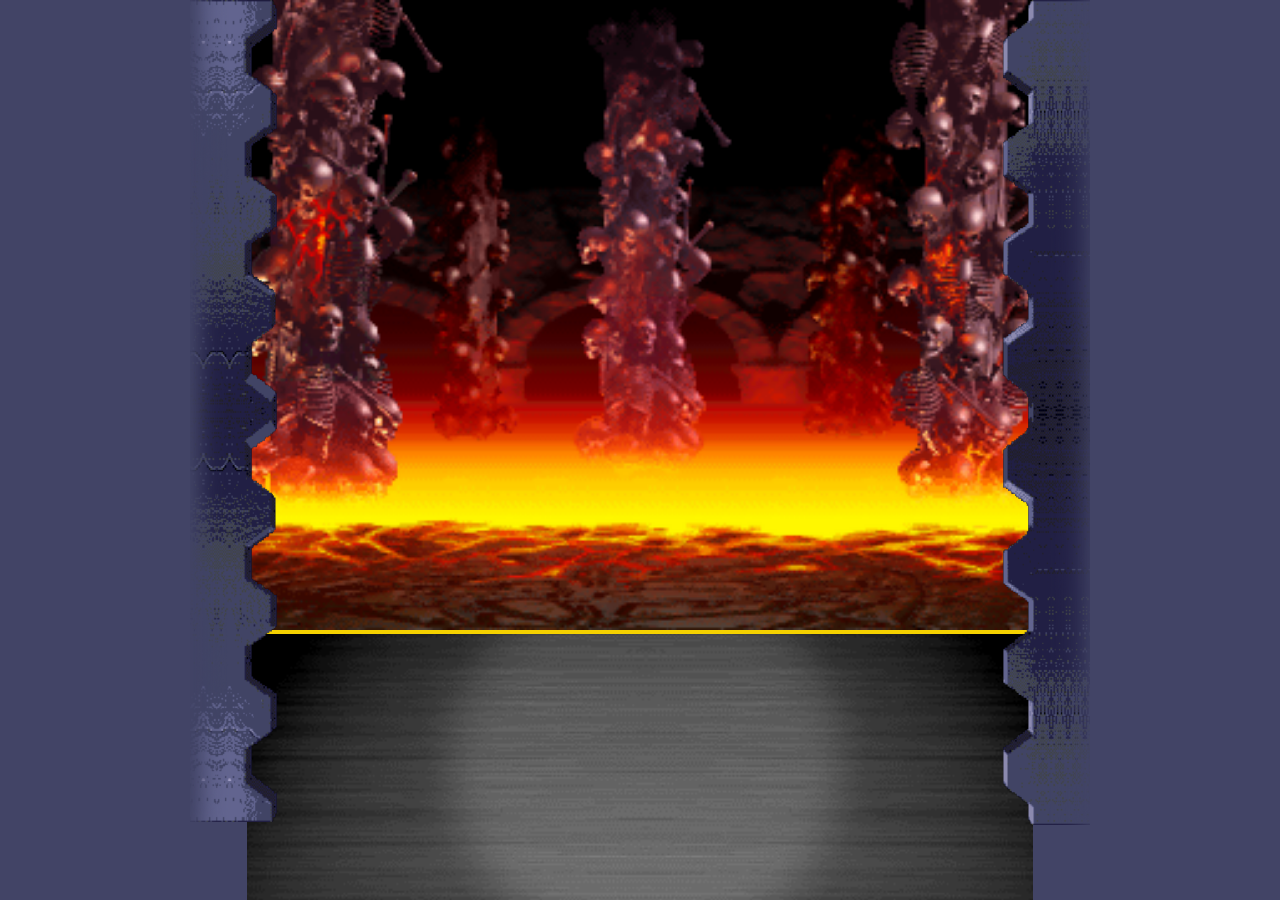
==== index.html @ e0ac8a5d "initial" ====
<!doctype html>
<html lang="en">
	<head>
		<meta charset="UTF-8">
		<meta name="viewport"
		      content="width=device-width, user-scalable=no, initial-scale=1.0, maximum-scale=1.0, minimum-scale=1.0">
		<meta http-equiv="X-UA-Compatible" content="ie=edge">
		<title>MK - JSMarathon - Arenas</title>
		<link rel="stylesheet" href="assets/css/style.css">
	</head>
	<body>
		<div class="root">
			<div class="arenas arena1"></div>
			<div class="chat"></div>
			<div class="wall-left"></div>
			<div class="wall-right"></div>
		</div>
		<script src="assets/js/main.js"></script>
	</body>
</html>
---- assets/css/style.css ----
@font-face {
    font-family: 'Mortal Kombat 3';
    src: url('../fonts/MortalKombat3-Regular.eot');
    src: url('../fonts/MortalKombat3-Regular.eot?#iefix') format('embedded-opentype'),
    url('../fonts/MortalKombat3-Regular.woff2') format('woff2'),
    url('../fonts/MortalKombat3-Regular.woff') format('woff'),
    url('../fonts/MortalKombat3-Regular.ttf') format('truetype');
    font-weight: normal;
    font-style: normal;
    font-display: swap;
}

*,
*:before,
*:after {
    box-sizing: border-box;
}

html {
    margin: 0;
    padding: 0;
}

body {
    background-color: #424542;
    margin: 0;
    padding: 0;
}

.root {
    display: flex;
    justify-content: center;
    width: 100%;
    flex-direction: column;
    align-items: center;
    position: relative;
    background: #424466;
}

.wall-left {
    position: absolute;
    width: 87px;
    background: url(../img/wall-left.png);
    height: 100vh;
    background-size: contain;
    background-repeat: no-repeat;
    top: 0;
    z-index: 100;
    left: 50%;
    transform: translate(-450px, 0px);
}

.wall-right {
    position: absolute;
    width: 87px;
    background: url(../img/wall-right.png);
    height: 100vh;
    background-size: contain;
    background-repeat: no-repeat;
    top: 0;
    z-index: 100;
    right: 50%;
    transform: translate(450px, 0px);
}

.arenas {
    width: 786px;
    height: 70vh;
    background-size: cover;
    background-position: center;
    background-repeat: no-repeat;
    position: relative;
    display: flex;
}

.arenas.arena1 {
    background-image: url(../img/scorpions-lair-arenas.png);
}

.arenas.arena2 {
    background-image: url(../img/the-cave.png);
}

.arenas.arena3 {
    background-image: url(../img/jade-s-desert.png);
}

.arenas.arena4 {
    background-image: url(../img/scislac-busorez.png);
}

.arenas.arena5 {
    background-image: url(../img/waterfront.png);
}

.player1,
.player2 {
    width: 50%;
    position: relative;
}

.progressbar {
    width: 295px;
    border: 4px solid #f5d100;
    position: absolute;
    top: 59px;
    height: 28px;
    background-color: #cd0e03;
    display: flex;
}

.player1 .progressbar {
    left: 38px;
}

.player2 .progressbar {
    right: 38px;
    flex-direction: row-reverse;
}

.extralife {
    width: 90px;
    border: 2px solid #f5d100;
    position: absolute;
    top: 85px;
    height: 12px;
    background-color: #cd0e03;
    display: flex;
}

.player1 .extralife {
    left: 38px;
}

.player2 .extralife {
    right: 38px;
    flex-direction: row-reverse;
}

.extralife .life {
    background: #00d600;
}

.life {
    background-color: #0431f9;
    height: 100%;
    width: 90%;
}

.name {
    position: absolute;
    font-family: 'Mortal Kombat 3';
    font-size: 26px;
    line-height: 20px;
    letter-spacing: 2px;
    color: #efefef;
    top: 0;
}

.player1 .name {
    left: 5px;
}

.player2 .name {
    right: 5px;
}

.chat {
    width: 786px;
    height: 30vh;
    background: url(../img/versus.png);
    background-size: cover;
    background-position: center;
    border-top: 4px solid #f5d100;
}

.character {
    position: absolute;
    bottom: 20px;
    width: 150px;
    height: 268px;
}

.player1 .character {
    left: 60px;
}

.player2 .character {
    right: 60px;
}

.player2 .character img {
    transform: scaleX(-1);
}

.character img {
    height: 100%;
}

.fight {
    position: absolute;
    z-index: 100;
    top: 20%;
    width: 300px;
}

.fight img {
    width: 100%;
}
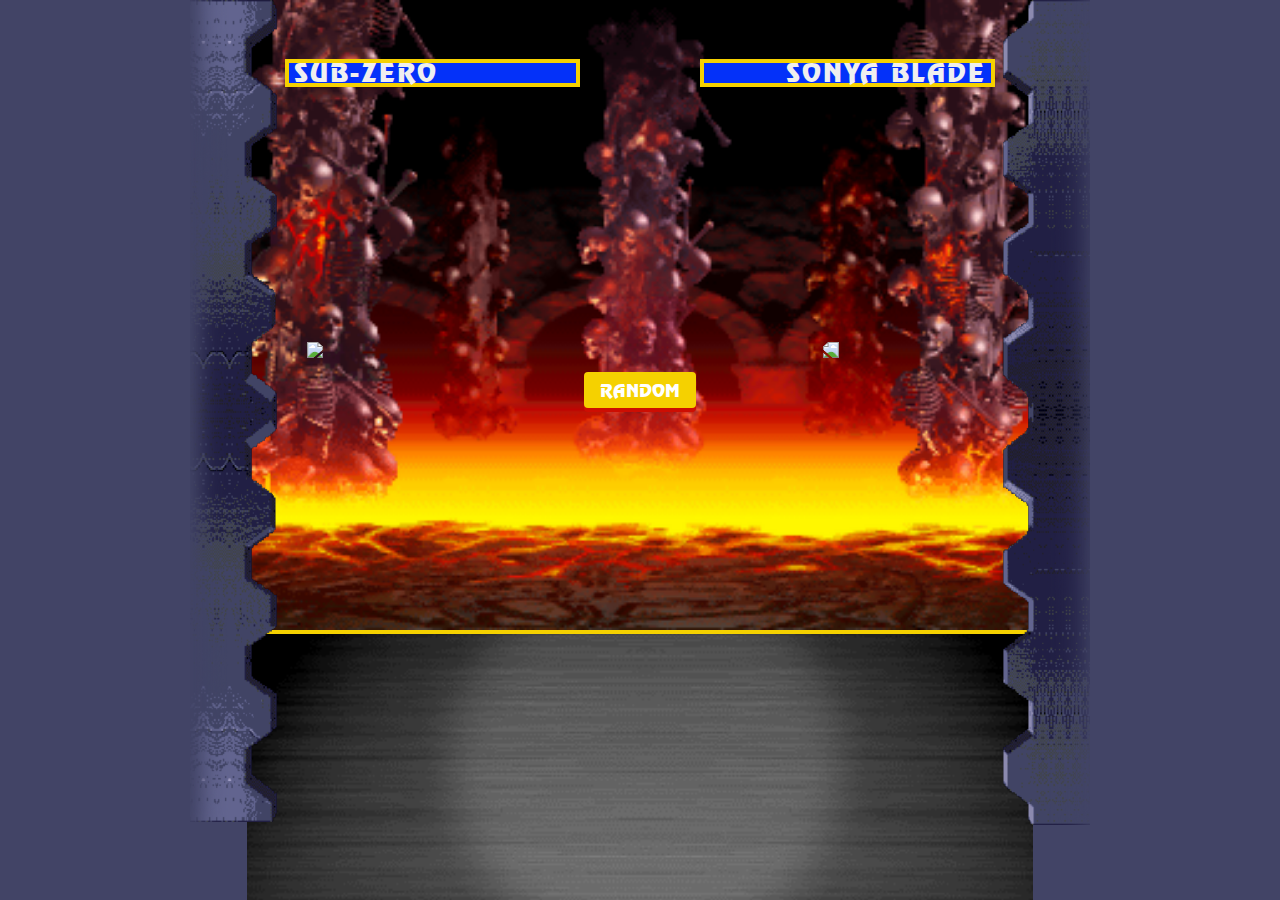
==== commit ba28ecf0: "* reorganize code with making DOM elements * add arena button and change HP of random player when cl" ====
--- a/index.html
+++ b/index.html
@@ -1,20 +1,24 @@
 <!doctype html>
 <html lang="en">
-	<head>
-		<meta charset="UTF-8">
-		<meta name="viewport"
-		      content="width=device-width, user-scalable=no, initial-scale=1.0, maximum-scale=1.0, minimum-scale=1.0">
-		<meta http-equiv="X-UA-Compatible" content="ie=edge">
-		<title>MK - JSMarathon - Arenas</title>
-		<link rel="stylesheet" href="assets/css/style.css">
-	</head>
-	<body>
-		<div class="root">
-			<div class="arenas arena1"></div>
-			<div class="chat"></div>
-			<div class="wall-left"></div>
-			<div class="wall-right"></div>
-		</div>
-		<script src="assets/js/main.js"></script>
-	</body>
+    <head>
+        <meta charset="UTF-8">
+        <meta name="viewport"
+              content="width=device-width, user-scalable=no, initial-scale=1.0, maximum-scale=1.0, minimum-scale=1.0">
+        <meta http-equiv="X-UA-Compatible" content="ie=edge">
+        <title>MK - JSMarathon - Arenas</title>
+        <link rel="stylesheet" href="assets/css/style.css">
+    </head>
+    <body>
+        <div class="root">
+            <div class="arenas arena1">
+                <div class="control">
+                    <button class="button">Random</button>
+                </div>
+            </div>
+            <div class="chat"></div>
+            <div class="wall-left"></div>
+            <div class="wall-right"></div>
+        </div>
+        <script src="assets/js/main.js"></script>
+    </body>
 </html>
--- a/assets/css/style.css
+++ b/assets/css/style.css
@@ -10,6 +10,7 @@
     font-display: swap;
 }
 
+
 *,
 *:before,
 *:after {
@@ -155,6 +156,7 @@
     letter-spacing: 2px;
     color: #efefef;
     top: 0;
+    text-transform: uppercase;
 }
 
 .player1 .name {
@@ -208,3 +210,67 @@
     width: 100%;
 }
 
+.control {
+    position: absolute;
+    width: 200px;
+    top: 50%;
+    left: 50%;
+    transform: translate(-50%, -50%);
+    display: flex;
+    justify-content: center;
+    align-items: center;
+    z-index: 1000;
+}
+
+.button {
+    display: block;
+    position: relative;
+    padding: 0 16px;
+    height: 36px;
+    color: white;
+    font-size: 18px;
+    text-transform: uppercase;
+    background-color: #f5d100;
+    border: none;
+    margin-top: 150px;
+    margin-left: auto;
+    margin-right: auto;
+    border-radius: 4px;
+    box-sizing: border-box;
+    cursor: pointer;
+    font-family: "Mortal Kombat 3";
+    outline: none;
+}
+.button::after {
+    content: "";
+    position: absolute;
+    width: 100%;
+    height: 100%;
+    top: 4px;
+    left: 0;
+    background-color: #cd0e03;
+    border-radius: 4px;
+    z-index: -1;
+}
+.button:hover {
+    background-color: #f5d100;
+}
+.button:active {
+    top: 2px;
+}
+.button:active::after {
+    top: 1px;
+}
+
+.loseTitle {
+    position: absolute;
+    top: 25%;
+    left: 50%;
+    font-size: 36px;
+    transform: translate(-50%, 0%);
+    text-transform: uppercase;
+    z-index: 1000;
+    color: white;
+    font-family: "Mortal Kombat 3";
+}
+
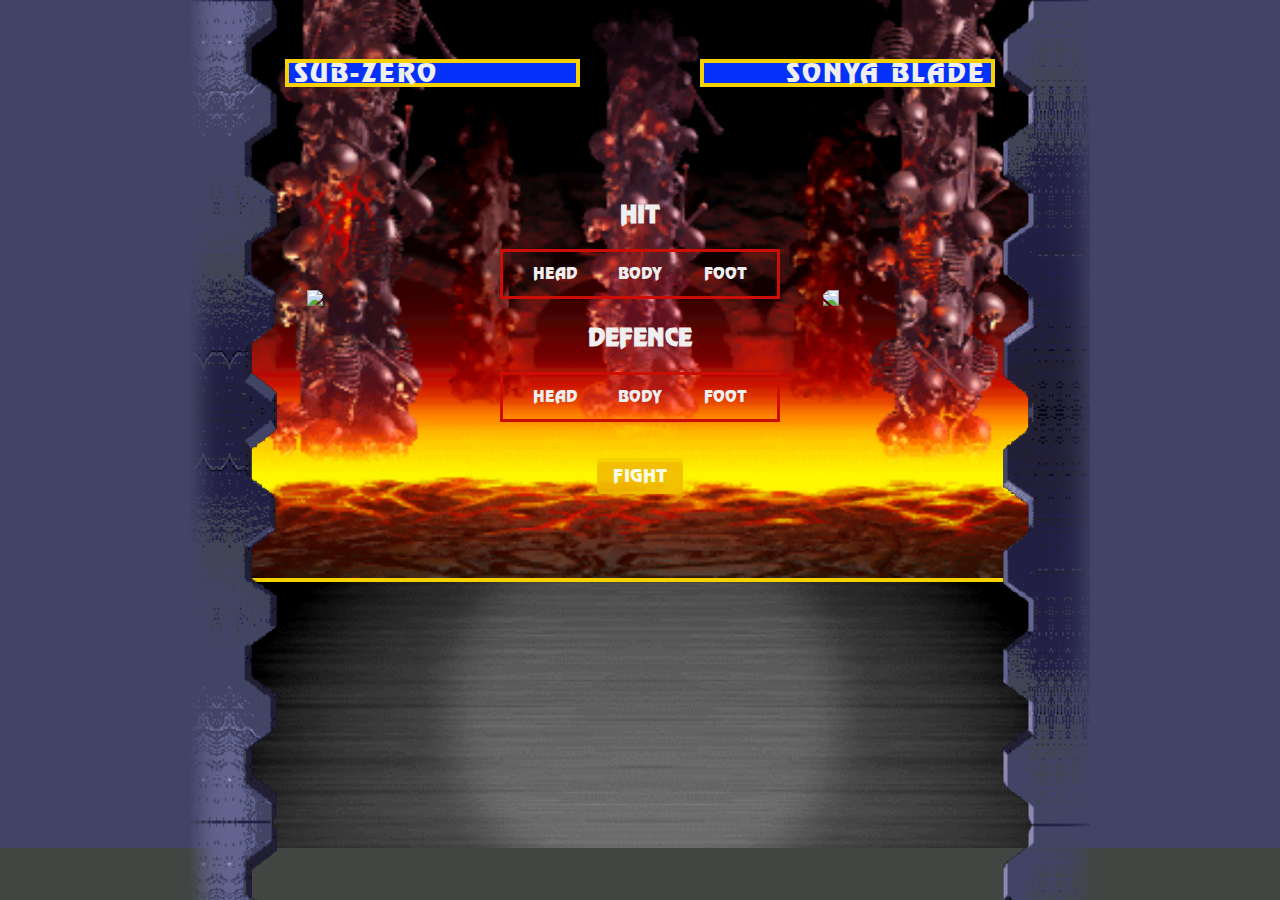
==== commit 2ebbfe17: "Merge pull request #4 from apavliukov/homework-5" ====
--- a/index.html
+++ b/index.html
@@ -11,9 +11,47 @@
     <body>
         <div class="root">
             <div class="arenas arena1">
-                <div class="control">
-                    <button class="button">Random</button>
-                </div>
+                <form class="control">
+                    <div class="inputWrap">
+                        <h2>HIT</h2>
+                        <div class="ul">
+                            <input type="radio" name="hit" value="head" id="headHit" required>
+                            <label for="headHit">
+                                <span>HEAD</span>
+                            </label>
+                            <input type="radio" name="hit" value="body" id="bodyHit" required>
+                            <label for="bodyHit">
+                                <span>BODY</span>
+                            </label>
+                            <input type="radio" name="hit" value="foot" id="footHit" required>
+                            <label for="footHit">
+                                <span>FOOT</span>
+                            </label>
+                        </div>
+                    </div>
+                    <div class="inputWrap">
+                        <h2>defence</h2>
+                        <div class="ul">
+                            <input type="radio" name="defence" value="head" id="headDefence" required>
+                            <label for="headDefence">
+                                <span>HEAD</span>
+                            </label>
+                            <input type="radio" name="defence" value="body" id="bodyDefence" required>
+                            <label for="bodyDefence">
+                                <span>BODY</span>
+                            </label>
+                            <input type="radio" name="defence" value="foot" id="footDefence" required>
+                            <label for="footDefence">
+                                <span>FOOT</span>
+                            </label>
+                        </div>
+                    </div>
+                    <div class="buttonWrap">
+                        <button class="button" type="submit">
+                            Fight
+                        </button>
+                    </div>
+                </form>
             </div>
             <div class="chat"></div>
             <div class="wall-left"></div>
--- a/assets/css/style.css
+++ b/assets/css/style.css
@@ -41,32 +41,34 @@
 .wall-left {
     position: absolute;
     width: 87px;
-    background: url(../img/wall-left.png);
-    height: 100vh;
+    background-image: url(../img/wall-left.png);
+    min-height: 100vh;
     background-size: contain;
-    background-repeat: no-repeat;
+    background-repeat: repeat-y;
     top: 0;
     z-index: 100;
     left: 50%;
     transform: translate(-450px, 0px);
+    height: 100%;
 }
 
 .wall-right {
     position: absolute;
     width: 87px;
-    background: url(../img/wall-right.png);
-    height: 100vh;
+    background-image: url(../img/wall-right.png);
+    min-height: 100vh;
     background-size: contain;
-    background-repeat: no-repeat;
+    background-repeat: repeat-y;
     top: 0;
     z-index: 100;
     right: 50%;
     transform: translate(450px, 0px);
+    height: 100%;
 }
 
 .arenas {
     width: 786px;
-    height: 70vh;
+    height: 578px;
     background-size: cover;
     background-position: center;
     background-repeat: no-repeat;
@@ -170,7 +172,7 @@
 .chat {
     width: 786px;
     height: 30vh;
-    background: url(../img/versus.png);
+    background-image: url(../img/versus.png);
     background-size: cover;
     background-position: center;
     border-top: 4px solid #f5d100;
@@ -197,29 +199,21 @@
 
 .character img {
     height: 100%;
+    position: absolute;
+    bottom: 0;
 }
 
 .fight {
     position: absolute;
     z-index: 100;
-    top: 20%;
+    top: 30%;
     width: 300px;
+    left: 50%;
+    transform: translate(-50%, 0%);
 }
 
 .fight img {
     width: 100%;
-}
-
-.control {
-    position: absolute;
-    width: 200px;
-    top: 50%;
-    left: 50%;
-    transform: translate(-50%, -50%);
-    display: flex;
-    justify-content: center;
-    align-items: center;
-    z-index: 1000;
 }
 
 .button {
@@ -232,7 +226,7 @@
     text-transform: uppercase;
     background-color: #f5d100;
     border: none;
-    margin-top: 150px;
+    margin-top: 0;
     margin-left: auto;
     margin-right: auto;
     border-radius: 4px;
@@ -262,9 +256,26 @@
     top: 1px;
 }
 
+.button:disabled {
+    opacity: .9;
+    cursor: not-allowed;
+}
+
+.button:disabled:after {
+    opacity: .1;
+}
+
+.button:disabled:active {
+    top: 0px;
+}
+
+.button:disabled:active::after {
+    top: 4px;
+}
+
 .loseTitle {
     position: absolute;
-    top: 25%;
+    top: 22%;
     left: 50%;
     font-size: 36px;
     transform: translate(-50%, 0%);
@@ -272,5 +283,127 @@
     z-index: 1000;
     color: white;
     font-family: "Mortal Kombat 3";
-}
-
+    text-shadow: 2px 2px 2px #cd0e03;
+}
+
+.reloadWrap {
+    position: absolute;
+    top: 54px;
+    z-index: 1000;
+    left: 50%;
+    transform: translate(-50%, 0%);
+}
+
+.reloadWrap .button {
+    margin-top: 0;
+}
+
+form:invalid button[class=button] {
+    opacity: .9;
+    cursor: not-allowed;
+}
+
+form:invalid button[class=button]:after {
+    opacity: .1;
+}
+
+form:invalid button[class=button]:active {
+    top: 0px;
+}
+
+form:invalid button[class=button]:active::after {
+    top: 4px;
+}
+
+.control {
+    position: absolute;
+    width: 200px;
+    top: 60%;
+    left: 50%;
+    transform: translate(-50%, -50%);
+    display: flex;
+    justify-content: flex-start;
+    align-items: center;
+    flex-direction: column;
+    z-index: 1000;
+}
+
+.inputWrap {
+    position: relative;
+    width: 280px;
+    margin-bottom: 24px;
+}
+
+.buttonWrap {
+    margin-top: 12px;
+}
+
+.inputWrap h2 {
+    text-align: center;
+    margin: 0 auto 20px;
+    font-weight: 700;
+    font-family: 'Mortal Kombat 3';
+    color: #efefef;
+    text-transform: uppercase;
+}
+
+.ul {
+    border: solid 3px #cd0e03;
+    height: 50px;
+    padding: 0 12px;
+    font-family: 'Mortal Kombat 3';
+    display: flex;
+    justify-content: space-between;
+    color: #efefef;
+}
+.ul label {
+    cursor: pointer;
+}
+.ul label:nth-of-type(2) {
+    margin: 0 -4.5px;
+}
+.ul label span {
+    position: relative;
+    display: inline-block;
+    width: 80px;
+    height: 50px;
+    line-height: 50px;
+    transition: 0.3s;
+    text-align: center;
+    margin-top: -3px;
+}
+.ul label span::before {
+    position: relative;
+    display: block;
+    width: 80px;
+    height: 50px;
+    content: "";
+    transform: scaleY(1.2);
+    z-index: -1;
+    margin-bottom: -50px;
+    transition: 0.3s;
+}
+.ul label span:hover {
+    background-color: rgba(107, 185, 240, 0.2);
+}
+
+input[type=radio] {
+    position: absolute;
+    left: -9999px;
+}
+input[type=radio]:disabled + label {
+    opacity: 0.5;
+    cursor: not-allowed;
+}
+input[type=radio]:checked + label > span {
+    color: #fff;
+    font-weight: 700;
+    text-shadow: 0px 2px 2px rgba(0, 0, 0, 0.2);
+}
+input[type=radio]:checked + label > span::before {
+    background: #f5d100;
+    box-shadow: 0px 3px 6px 0px rgba(0, 0, 0, 0.2);
+}
+input[type=radio]:checked + label > span:hover {
+    background: none;
+}